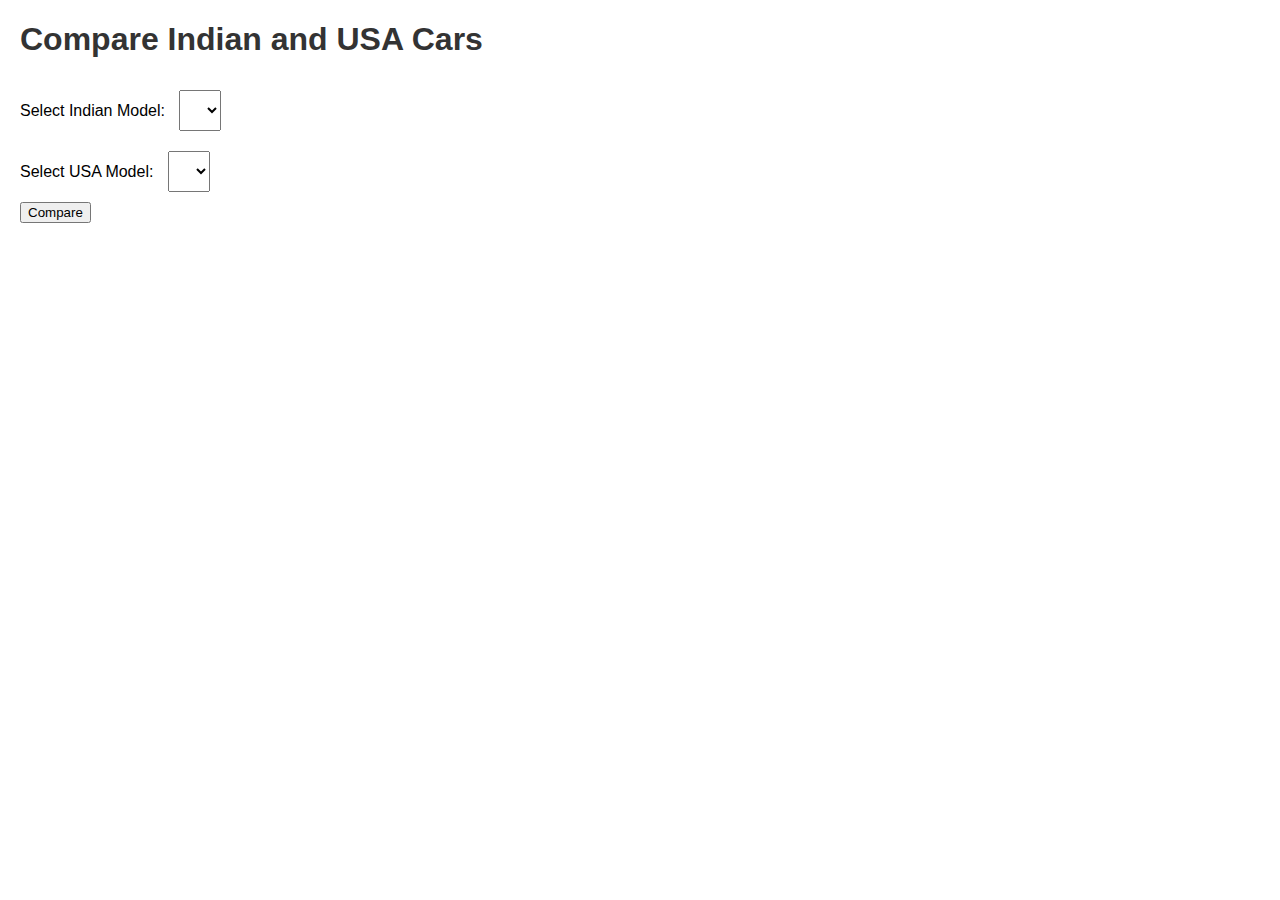
==== compare.html @ 02e7655d "testing new code" ====
<!DOCTYPE html>
<html lang="en">
<head>
  <meta charset="UTF-8">
  <meta name="viewport" content="width=device-width, initial-scale=1.0">
  <title>Compare Cars - CarChoice</title>
  <link rel="stylesheet" href="styles.css">
</head>
<body>
  <h1>Compare Indian and USA Cars</h1>
  <div>
    <label for="india-model">Select Indian Model:</label>
    <select id="india-model"></select>
  </div>
  <div>
    <label for="usa-model">Select USA Model:</label>
    <select id="usa-model"></select>
  </div>
  <button id="compare-btn">Compare</button>

  <div id="comparison-result" style="display: none;">
    <h2>Comparison Result</h2>
    <p id="result-text"></p>
  </div>

  <script src="app.js"></script>
  <script>
    loadModels('India');
    loadModels('USA');

    document.getElementById('compare-btn').onclick = function() {
      compareModels();
    };

    function compareModels() {
      const indiaModel = document.getElementById('india-model').value;
      const usaModel = document.getElementById('usa-model').value;

      if (indiaModel && usaModel) {
        const indiaData = getModelData('India', indiaModel);
        const usaData = getModelData('USA', usaModel);

        const resultText = `Comparing ${indiaData.modelName} (${indiaData.year}, $${indiaData.price}) with ${usaData.modelName} (${usaData.year}, $${usaData.price}).`;
        document.getElementById('result-text').innerText = resultText;
        document.getElementById('comparison-result').style.display = 'block';
      } else {
        alert('Please select both models to compare.');
      }
    }
  </script>
</body>
</html>
---- styles.css ----
body {
    font-family: Arial, sans-serif;
    margin: 20px;
  }
  
  h1 {
    color: #333;
  }
  
  .navigation {
    margin-top: 50px;
  }
  
  .region-btn {
    margin: 10px;
  }
  
  .region-link, .compare-link {
    background-color: #ff9800;
    color: white;
    padding: 15px 20px;
    text-decoration: none;
    font-size: 20px;
    border-radius: 5px;
  }
  
  .region-link:hover, .compare-link:hover {
    background-color: #e68900;
  }
  
  select {
    margin: 10px;
    padding: 10px;
    font-size: 16px;
  }
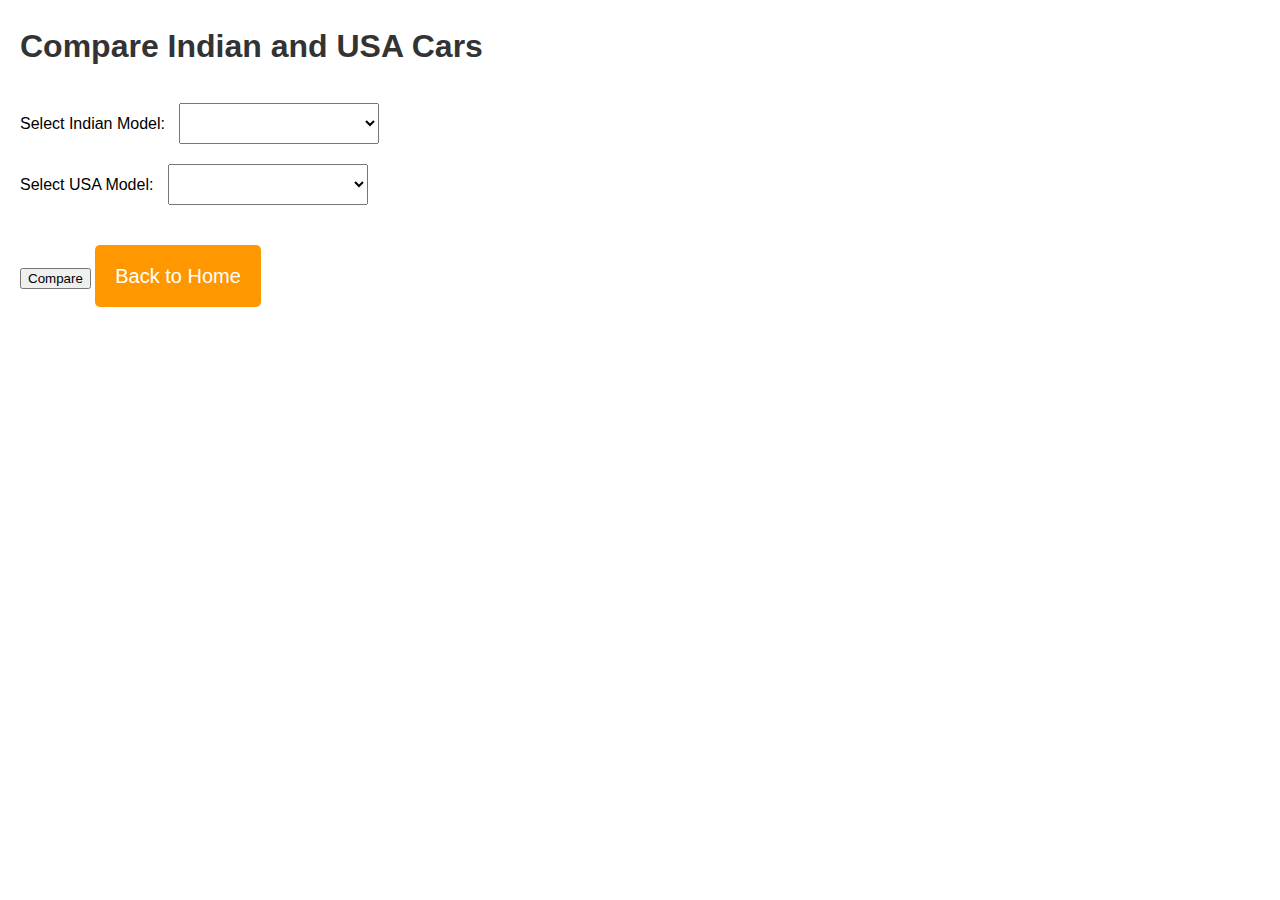
==== commit 1e9976f6: "testing the code" ====
--- a/compare.html
+++ b/compare.html
@@ -22,6 +22,8 @@
     <h2>Comparison Result</h2>
     <p id="result-text"></p>
   </div>
+
+  <a href="index.html" class="back-link">Back to Home</a>
 
   <script src="app.js"></script>
   <script>
--- a/styles.css
+++ b/styles.css
@@ -1,36 +1,54 @@
 body {
-    font-family: Arial, sans-serif;
-    margin: 20px;
-  }
-  
-  h1 {
-    color: #333;
-  }
-  
-  .navigation {
-    margin-top: 50px;
-  }
-  
-  .region-btn {
-    margin: 10px;
-  }
-  
-  .region-link, .compare-link {
-    background-color: #ff9800;
-    color: white;
-    padding: 15px 20px;
-    text-decoration: none;
-    font-size: 20px;
-    border-radius: 5px;
-  }
-  
-  .region-link:hover, .compare-link:hover {
-    background-color: #e68900;
-  }
-  
-  select {
-    margin: 10px;
-    padding: 10px;
-    font-size: 16px;
-  }
-  +  font-family: Arial, sans-serif;
+  margin: 20px;
+  line-height: 1.6; /* Improved line height */
+}
+
+h1 {
+  color: #333;
+  margin-bottom: 20px; /* Added space below h1 */
+}
+
+.navigation {
+  margin-top: 30px; /* Space above navigation */
+  margin-bottom: 30px; /* Space below navigation */
+}
+
+.region-btn, .comparison-btn {
+  margin: 10px 0; /* Space around each button */
+}
+
+.region-link, .compare-link, .back-link {
+  display: inline-block; /* Align buttons horizontally */
+  background-color: #ff9800;
+  color: white;
+  padding: 15px 20px;
+  text-decoration: none;
+  font-size: 20px;
+  border-radius: 5px;
+  transition: background-color 0.3s; /* Smooth hover effect */
+}
+
+.region-link:hover, .compare-link:hover, .back-link:hover {
+  background-color: #e68900; /* Darker shade on hover */
+}
+
+select {
+  margin: 10px;
+  padding: 10px;
+  font-size: 16px;
+  width: 200px; /* Fixed width for consistency */
+}
+
+#indian-cars, #usa-cars {
+  margin-top: 20px; /* Added space above the car list */
+}
+
+h2 {
+  margin-top: 20px; /* Space above each brand */
+  color: #555; /* Slightly lighter color for brand names */
+}
+
+.back-link {
+  margin-top: 30px; /* Space above the back link */
+}
